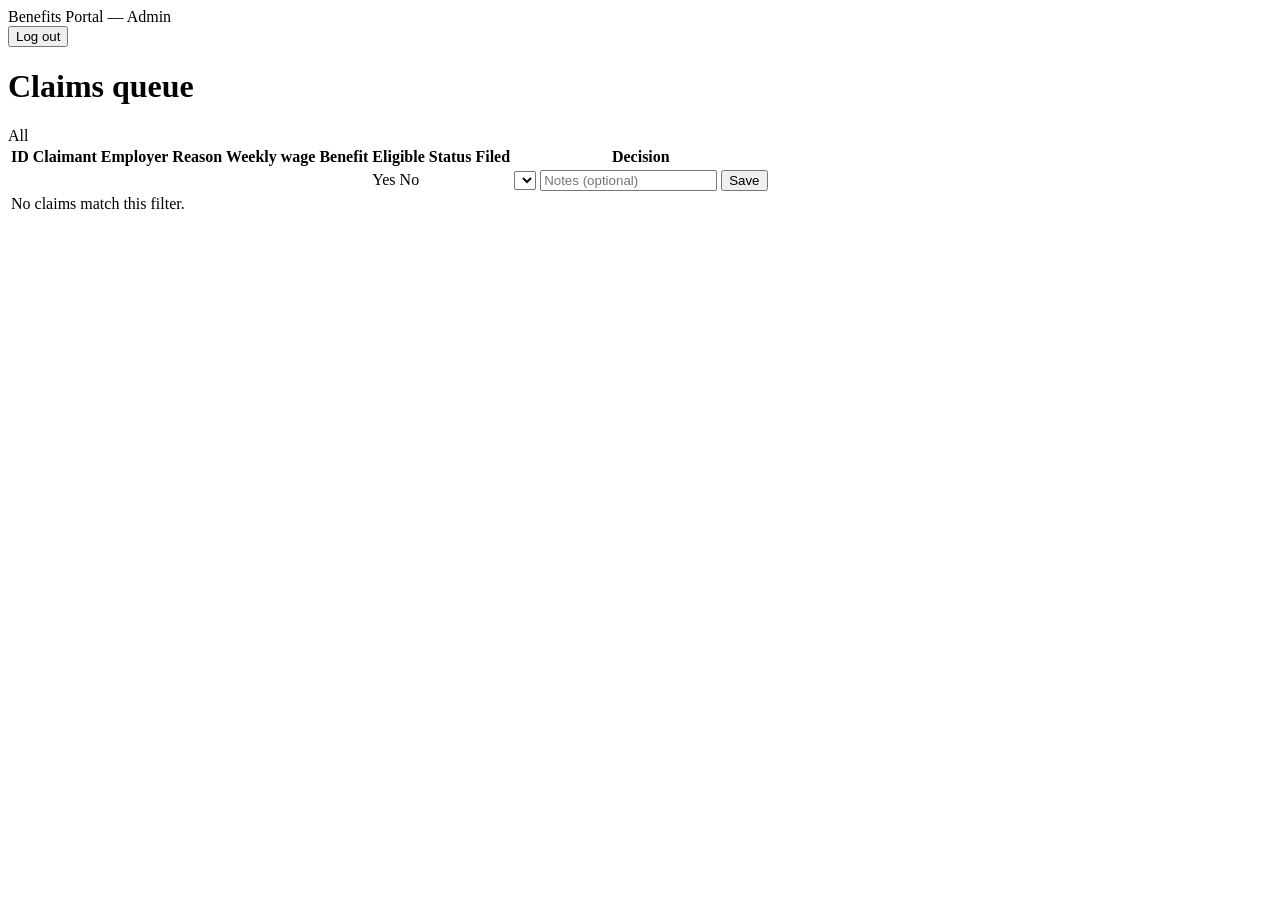
==== src/main/resources/templates/admin.html @ c423c1da "Initial scaffold: Spring Boot benefits portal + Docker + Terraform + CI - Citizen claim filing with " ====
<!DOCTYPE html>
<html lang="en" xmlns:th="http://www.thymeleaf.org">
<head>
    <meta charset="UTF-8">
    <title>Admin — Benefits Portal</title>
    <link rel="stylesheet" th:href="@{/css/style.css}">
</head>
<body>
<header class="site-header">
    <div class="wrap">
        <span class="brand">Benefits Portal — Admin</span>
        <form th:action="@{/admin/logout}" method="post" class="logout-form">
            <button type="submit" class="link-btn">Log out</button>
        </form>
    </div>
</header>

<main class="wrap">
    <h1>Claims queue</h1>

    <div class="filter-row">
        <a th:href="@{/admin/claims}" th:classappend="${selectedStatus == null} ? 'chip-active' : ''" class="chip">All</a>
        <a th:each="s : ${statuses}"
           th:href="@{/admin/claims(status=${s})}"
           th:classappend="${selectedStatus == s.toString()} ? 'chip-active' : ''"
           th:text="${s}" class="chip"></a>
    </div>

    <table class="claims-table">
        <thead>
        <tr>
            <th>ID</th><th>Claimant</th><th>Employer</th><th>Reason</th>
            <th>Weekly wage</th><th>Benefit</th><th>Eligible</th><th>Status</th><th>Filed</th><th>Decision</th>
        </tr>
        </thead>
        <tbody>
        <tr th:each="claim : ${claims}">
            <td th:text="${claim.id}"></td>
            <td>
                <div th:text="${claim.claimantName}"></div>
                <div class="muted" th:text="${claim.claimantEmail}"></div>
            </td>
            <td th:text="${claim.employerName}"></td>
            <td th:text="${claim.separationReason}"></td>
            <td th:text="'$' + ${claim.averageWeeklyWage}"></td>
            <td th:text="'$' + ${claim.weeklyBenefitAmount}"></td>
            <td>
                <span th:if="${claim.eligible}" class="status-pill status-approved">Yes</span>
                <span th:unless="${claim.eligible}" class="status-pill status-denied">No</span>
            </td>
            <td th:text="${claim.status}"></td>
            <td th:text="${#temporals.format(claim.filedAt, 'MMM d, h:mm a')}"></td>
            <td>
                <form th:action="@{/admin/claims/{id}/decision(id=${claim.id})}" method="post" class="decision-form">
                    <select name="status">
                        <option th:each="s : ${statuses}" th:value="${s}" th:text="${s}"
                                th:selected="${s == claim.status}"></option>
                    </select>
                    <input type="text" name="reviewerNotes" placeholder="Notes (optional)" th:value="${claim.reviewerNotes}">
                    <button type="submit" class="btn-small">Save</button>
                </form>
            </td>
        </tr>
        <tr th:if="${claims.isEmpty()}">
            <td colspan="10" class="muted">No claims match this filter.</td>
        </tr>
        </tbody>
    </table>
</main>
</body>
</html>
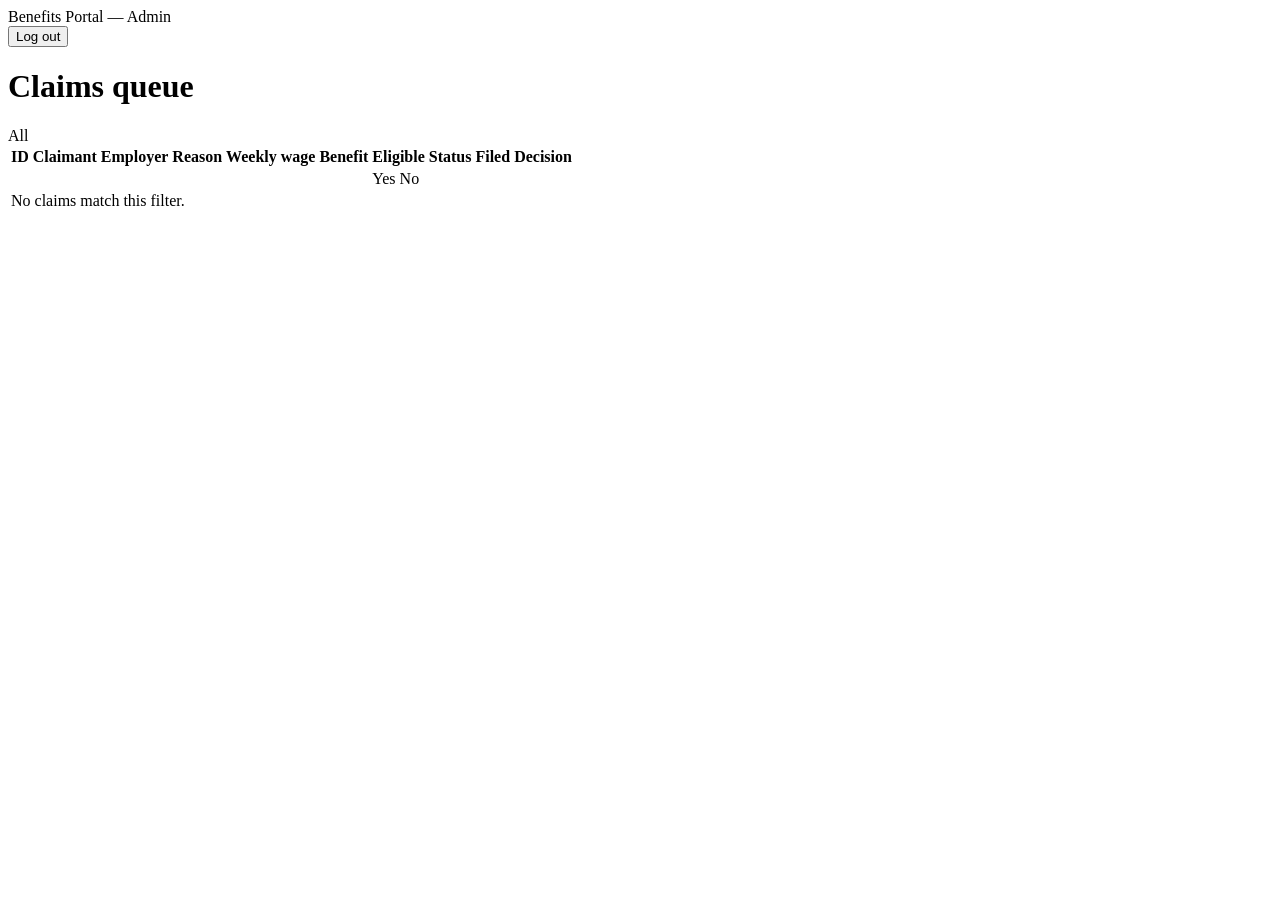
==== commit 1afe0784: "Enforce claim status rules and add appeals Staff can no longer move a claim to any status they like." ====
--- a/src/main/resources/templates/admin.html
+++ b/src/main/resources/templates/admin.html
@@ -35,7 +35,7 @@
         </thead>
         <tbody>
         <tr th:each="claim : ${claims}">
-            <td th:text="${claim.id}"></td>
+            <td><a th:href="@{/admin/claims/{id}(id=${claim.id})}" th:text="${claim.id}"></a></td>
             <td>
                 <div th:text="${claim.claimantName}"></div>
                 <div class="muted" th:text="${claim.claimantEmail}"></div>
@@ -48,17 +48,11 @@
                 <span th:if="${claim.eligible}" class="status-pill status-approved">Yes</span>
                 <span th:unless="${claim.eligible}" class="status-pill status-denied">No</span>
             </td>
-            <td th:text="${claim.status}"></td>
+            <td><span th:text="${claim.status}" th:classappend="'status-' + ${#strings.toLowerCase(claim.status)}" class="status-pill"></span></td>
             <td th:text="${#temporals.format(claim.filedAt, 'MMM d, h:mm a')}"></td>
             <td>
-                <form th:action="@{/admin/claims/{id}/decision(id=${claim.id})}" method="post" class="decision-form">
-                    <select name="status">
-                        <option th:each="s : ${statuses}" th:value="${s}" th:text="${s}"
-                                th:selected="${s == claim.status}"></option>
-                    </select>
-                    <input type="text" name="reviewerNotes" placeholder="Notes (optional)" th:value="${claim.reviewerNotes}">
-                    <button type="submit" class="btn-small">Save</button>
-                </form>
+                <a th:href="@{/admin/claims/{id}(id=${claim.id})}"
+                   th:text="${claim.status.finalForStaff} ? 'View' : 'Review'" class="btn-small"></a>
             </td>
         </tr>
         <tr th:if="${claims.isEmpty()}">
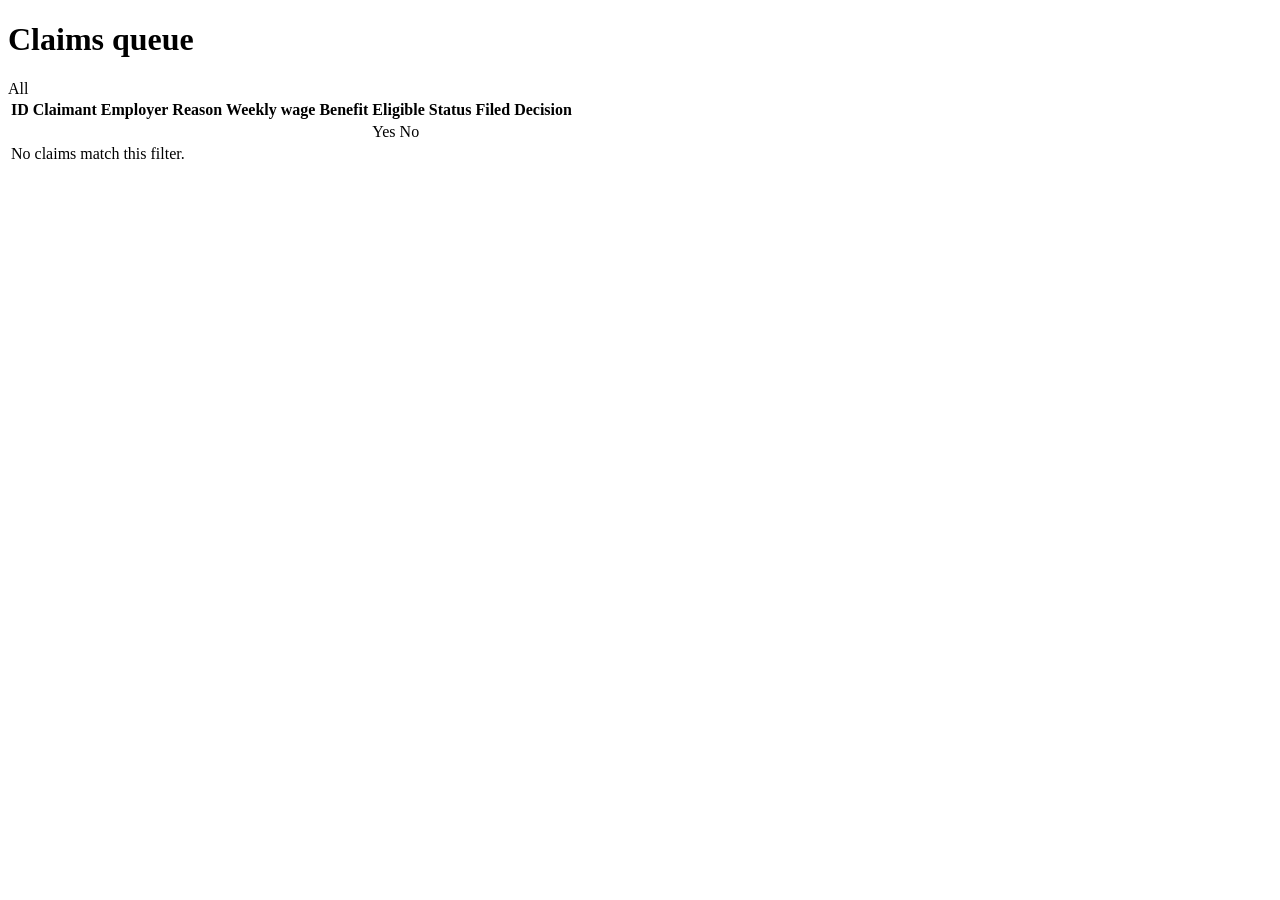
==== commit 4f6b1270: "Add a "check my claim" page for claimants Claimants can now come back after filing and see where the" ====
--- a/src/main/resources/templates/admin.html
+++ b/src/main/resources/templates/admin.html
@@ -2,18 +2,12 @@
 <html lang="en" xmlns:th="http://www.thymeleaf.org">
 <head>
     <meta charset="UTF-8">
+    <meta name="viewport" content="width=device-width, initial-scale=1">
     <title>Admin — Benefits Portal</title>
     <link rel="stylesheet" th:href="@{/css/style.css}">
 </head>
 <body>
-<header class="site-header">
-    <div class="wrap">
-        <span class="brand">Benefits Portal — Admin</span>
-        <form th:action="@{/admin/logout}" method="post" class="logout-form">
-            <button type="submit" class="link-btn">Log out</button>
-        </form>
-    </div>
-</header>
+<header th:replace="~{fragments :: staffHeader}"></header>
 
 <main class="wrap">
     <h1>Claims queue</h1>
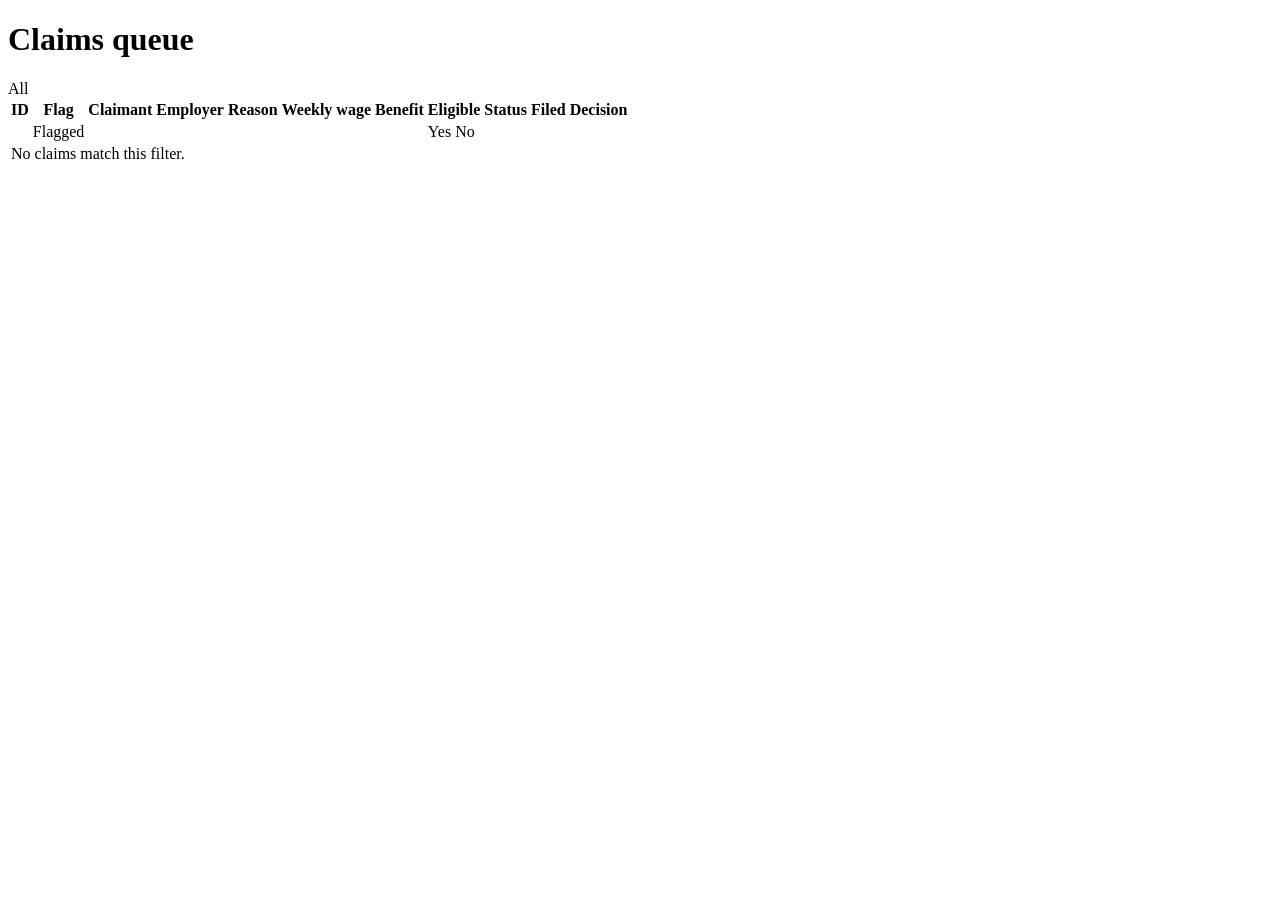
==== commit a89be329: "Flag possibly fraudulent claims for a closer look Every new claim now runs through a few automatic c" ====
--- a/src/main/resources/templates/admin.html
+++ b/src/main/resources/templates/admin.html
@@ -13,7 +13,9 @@
     <h1>Claims queue</h1>
 
     <div class="filter-row">
-        <a th:href="@{/admin/claims}" th:classappend="${selectedStatus == null} ? 'chip-active' : ''" class="chip">All</a>
+        <a th:href="@{/admin/claims}" th:classappend="${selectedStatus == null and !flaggedOnly} ? 'chip-active' : ''" class="chip">All</a>
+        <a th:href="@{/admin/claims(flagged=true)}" th:classappend="${flaggedOnly} ? 'chip-active' : ''" class="chip chip-flag"
+           th:text="'Flagged (' + ${flaggedIds.size()} + ')'"></a>
         <a th:each="s : ${statuses}"
            th:href="@{/admin/claims(status=${s})}"
            th:classappend="${selectedStatus == s.toString()} ? 'chip-active' : ''"
@@ -23,13 +25,14 @@
     <table class="claims-table">
         <thead>
         <tr>
-            <th>ID</th><th>Claimant</th><th>Employer</th><th>Reason</th>
+            <th>ID</th><th>Flag</th><th>Claimant</th><th>Employer</th><th>Reason</th>
             <th>Weekly wage</th><th>Benefit</th><th>Eligible</th><th>Status</th><th>Filed</th><th>Decision</th>
         </tr>
         </thead>
         <tbody>
         <tr th:each="claim : ${claims}">
             <td><a th:href="@{/admin/claims/{id}(id=${claim.id})}" th:text="${claim.id}"></a></td>
+            <td><span th:if="${flaggedIds.contains(claim.id)}" class="status-pill status-flag" title="Open fraud flag">Flagged</span></td>
             <td>
                 <div th:text="${claim.claimantName}"></div>
                 <div class="muted" th:text="${claim.claimantEmail}"></div>
@@ -50,7 +53,7 @@
             </td>
         </tr>
         <tr th:if="${claims.isEmpty()}">
-            <td colspan="10" class="muted">No claims match this filter.</td>
+            <td colspan="11" class="muted">No claims match this filter.</td>
         </tr>
         </tbody>
     </table>
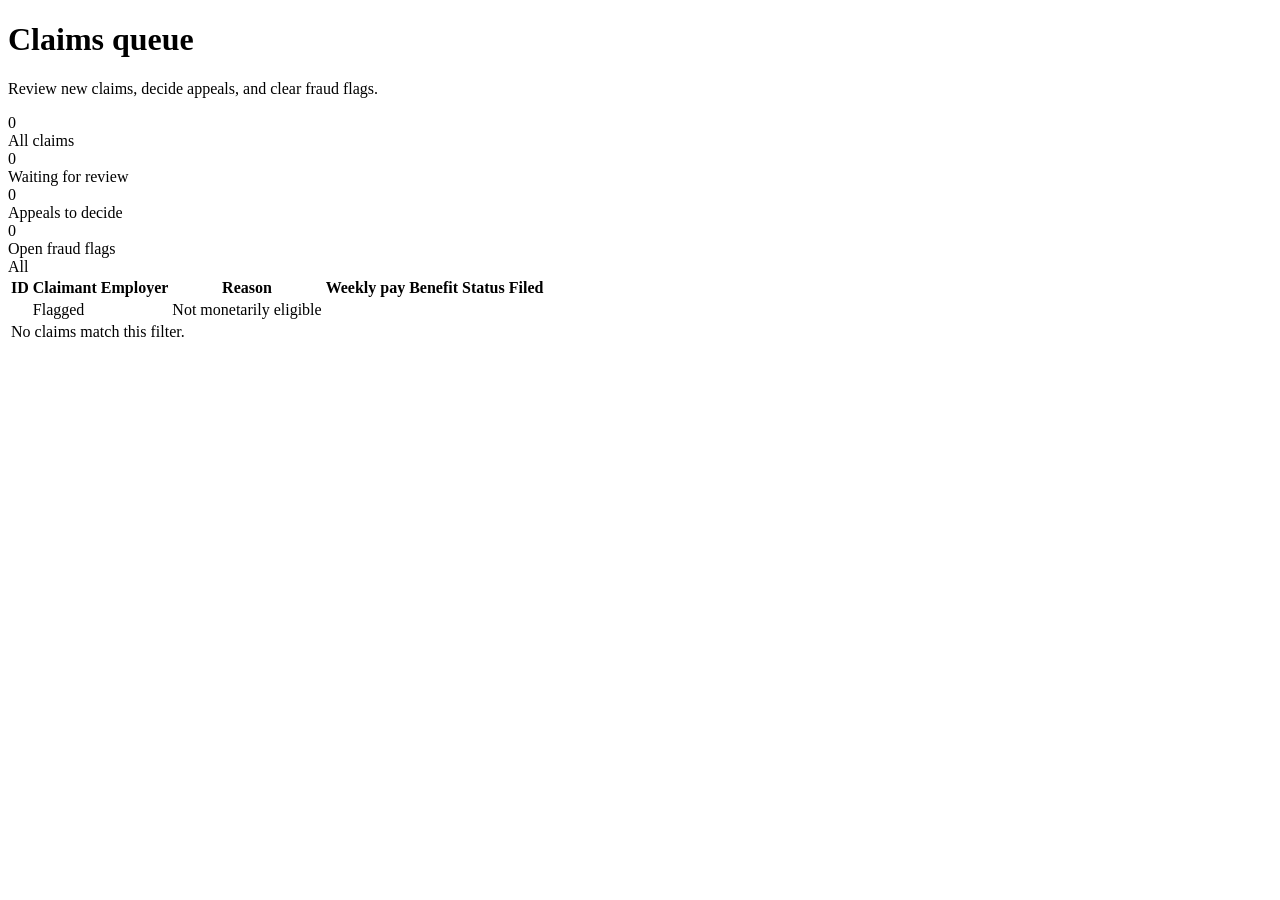
==== commit 9eebe01a: "Give the portal a logo, a cleaner look, and help for claimants Design: - Original logo and favicon, " ====
--- a/src/main/resources/templates/admin.html
+++ b/src/main/resources/templates/admin.html
@@ -1,62 +1,68 @@
 <!DOCTYPE html>
 <html lang="en" xmlns:th="http://www.thymeleaf.org">
-<head>
-    <meta charset="UTF-8">
-    <meta name="viewport" content="width=device-width, initial-scale=1">
-    <title>Admin — Benefits Portal</title>
-    <link rel="stylesheet" th:href="@{/css/style.css}">
-</head>
-<body>
+<head th:replace="~{fragments :: head('Claims queue')}"></head>
+<body class="staff">
 <header th:replace="~{fragments :: staffHeader}"></header>
 
-<main class="wrap">
+<main id="main" class="wrap">
     <h1>Claims queue</h1>
+    <p class="lede">Review new claims, decide appeals, and clear fraud flags.</p>
 
-    <div class="filter-row">
+    <div class="stat-row">
+        <div class="stat"><div class="num" th:text="${countAll}">0</div><div class="lbl">All claims</div></div>
+        <div class="stat"><div class="num" th:text="${countToReview}">0</div><div class="lbl">Waiting for review</div></div>
+        <div class="stat"><div class="num" th:text="${countAppeals}">0</div><div class="lbl">Appeals to decide</div></div>
+        <div class="stat"><div class="num" th:text="${flaggedIds.size()}">0</div><div class="lbl">Open fraud flags</div></div>
+    </div>
+
+    <div class="filter-row" aria-label="Filter claims">
         <a th:href="@{/admin/claims}" th:classappend="${selectedStatus == null and !flaggedOnly} ? 'chip-active' : ''" class="chip">All</a>
-        <a th:href="@{/admin/claims(flagged=true)}" th:classappend="${flaggedOnly} ? 'chip-active' : ''" class="chip chip-flag"
-           th:text="'Flagged (' + ${flaggedIds.size()} + ')'"></a>
         <a th:each="s : ${statuses}"
            th:href="@{/admin/claims(status=${s})}"
            th:classappend="${selectedStatus == s.toString()} ? 'chip-active' : ''"
-           th:text="${s}" class="chip"></a>
+           th:text="${s.label}" class="chip"></a>
+        <a th:href="@{/admin/claims(flagged=true)}" th:classappend="${flaggedOnly} ? 'chip-active' : ''" class="chip chip-flag"
+           th:text="'Flagged (' + ${flaggedIds.size()} + ')'"></a>
     </div>
 
-    <table class="claims-table">
-        <thead>
-        <tr>
-            <th>ID</th><th>Flag</th><th>Claimant</th><th>Employer</th><th>Reason</th>
-            <th>Weekly wage</th><th>Benefit</th><th>Eligible</th><th>Status</th><th>Filed</th><th>Decision</th>
-        </tr>
-        </thead>
-        <tbody>
-        <tr th:each="claim : ${claims}">
-            <td><a th:href="@{/admin/claims/{id}(id=${claim.id})}" th:text="${claim.id}"></a></td>
-            <td><span th:if="${flaggedIds.contains(claim.id)}" class="status-pill status-flag" title="Open fraud flag">Flagged</span></td>
-            <td>
-                <div th:text="${claim.claimantName}"></div>
-                <div class="muted" th:text="${claim.claimantEmail}"></div>
-            </td>
-            <td th:text="${claim.employerName}"></td>
-            <td th:text="${claim.separationReason}"></td>
-            <td th:text="'$' + ${claim.averageWeeklyWage}"></td>
-            <td th:text="'$' + ${claim.weeklyBenefitAmount}"></td>
-            <td>
-                <span th:if="${claim.eligible}" class="status-pill status-approved">Yes</span>
-                <span th:unless="${claim.eligible}" class="status-pill status-denied">No</span>
-            </td>
-            <td><span th:text="${claim.status}" th:classappend="'status-' + ${#strings.toLowerCase(claim.status)}" class="status-pill"></span></td>
-            <td th:text="${#temporals.format(claim.filedAt, 'MMM d, h:mm a')}"></td>
-            <td>
-                <a th:href="@{/admin/claims/{id}(id=${claim.id})}"
-                   th:text="${claim.status.finalForStaff} ? 'View' : 'Review'" class="btn-small"></a>
-            </td>
-        </tr>
-        <tr th:if="${claims.isEmpty()}">
-            <td colspan="11" class="muted">No claims match this filter.</td>
-        </tr>
-        </tbody>
-    </table>
+    <div class="table-wrap">
+        <table class="claims-table">
+            <thead>
+            <tr>
+                <th>ID</th><th>Claimant</th><th>Employer</th><th>Reason</th>
+                <th>Weekly pay</th><th>Benefit</th><th>Status</th><th>Filed</th><th></th>
+            </tr>
+            </thead>
+            <tbody>
+            <tr th:each="claim : ${claims}">
+                <td><a th:href="@{/admin/claims/{id}(id=${claim.id})}" th:text="'#' + ${claim.id}"></a></td>
+                <td>
+                    <div><strong th:text="${claim.claimantName}"></strong></div>
+                    <div class="muted" th:text="${claim.claimantEmail}"></div>
+                    <span th:if="${flaggedIds.contains(claim.id)}" class="status-pill status-flag" title="Open fraud flag">Flagged</span>
+                </td>
+                <td th:text="${claim.employerName}"></td>
+                <td>
+                    <div th:text="${claim.separationReason.label}"></div>
+                    <span th:unless="${claim.eligible}" class="muted">Not monetarily eligible</span>
+                </td>
+                <td th:text="'$' + ${claim.averageWeeklyWage}"></td>
+                <td th:text="'$' + ${claim.weeklyBenefitAmount}"></td>
+                <td><span th:text="${claim.status.label}" th:classappend="'status-' + ${#strings.toLowerCase(claim.status)}" class="status-pill"></span></td>
+                <td th:text="${#temporals.format(claim.filedAt, 'MMM d, h:mm a')}"></td>
+                <td>
+                    <a th:href="@{/admin/claims/{id}(id=${claim.id})}"
+                       th:text="${claim.status.finalForStaff} ? 'View' : 'Review'" class="btn-small"></a>
+                </td>
+            </tr>
+            <tr th:if="${claims.isEmpty()}">
+                <td colspan="9" class="muted">No claims match this filter.</td>
+            </tr>
+            </tbody>
+        </table>
+    </div>
 </main>
+
+<footer th:replace="~{fragments :: footer}"></footer>
 </body>
 </html>
